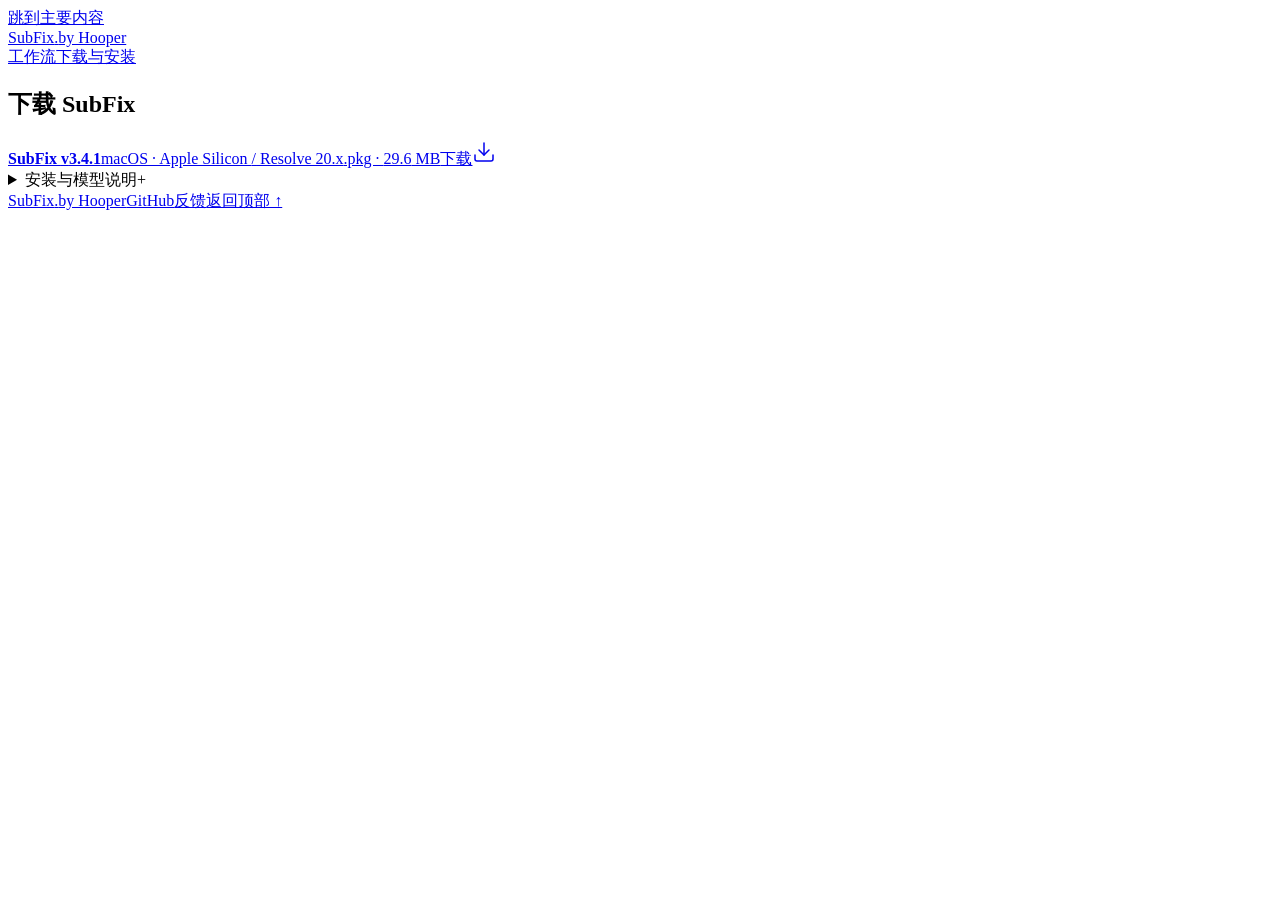
==== download/index.html @ fd6f71a0 "Serve the mainland updater manifest and v3.4.1 installer" ====
<!doctype html><html lang="zh-CN"><head><meta charset="utf-8"><title>下载与安装｜SubFix by Hooper</title><meta name="viewport" content="width=device-width, initial-scale=1"><meta name="description" content="在 DaVinci Resolve 时间线中完成语音生成、热词识别、AI 校正、翻译、规整与安全写回。"><meta property="og:type" content="website"><meta property="og:title" content="下载与安装｜SubFix by Hooper"><meta property="og:image" content="https://hooperh.github.io/SubFix/og.png"><link rel="icon" href="/SubFix/favicon.svg">  <script type="module" crossorigin src="/SubFix/assets/index-B3WnMpBX.js"></script>
  <link rel="stylesheet" crossorigin href="/SubFix/assets/index-CPbbgInf.css">
</head><body><div id="site"><div class="site cinematic-site track-site download-page" id="top"><a class="skip-link" href="#main">跳到主要内容</a><header class="header wrap"><a class="logo" href="/SubFix/#top" aria-label="SubFix 首页">SubFix<span class="logo-stop">.</span><span class="logo-credit">by Hooper</span></a><nav aria-label="主导航"><a href="/SubFix/#workflow-demo">工作流</a><a href="/SubFix/download/" aria-current="page">下载与安装</a></nav></header><main id="main"><div class="entry-ambient download-ambient" aria-hidden="true"><i class="entry-ambient-track"><span></span></i><i class="entry-ambient-track"><span></span></i></div><section class="release-track wrap" id="download" aria-labelledby="download-title"><h1 id="download-title"><span class="entry-piece"><span class="entry-face">下载</span></span> <span class="entry-piece" lang="en"><span class="entry-face">SubFix</span></span></h1><div class="release-bed"><a class="release-file" href="/SubFix/downloads/SubFix-v3.4.1-macOS-CN.pkg" download="SubFix-v3.4.1-macOS-CN.pkg" aria-label="下载 SubFix v3.4.1 安装包" aria-describedby="release-platform release-format"><span class="release-splices" aria-hidden="true"><i style="--seam-position:0.08168028004667445;left:calc(var(--seam-position) * 100%)"></i><i style="--seam-position:0.28004667444574094;left:calc(var(--seam-position) * 100%)"></i><i style="--seam-position:0.4200700116686114;left:calc(var(--seam-position) * 100%)"></i><i style="--seam-position:0.5834305717619603;left:calc(var(--seam-position) * 100%)"></i><i style="--seam-position:0.7561260210035006;left:calc(var(--seam-position) * 100%)"></i><i style="--seam-position:0.8961493582263711;left:calc(var(--seam-position) * 100%)"></i></span><strong class="release-name">SubFix <span>v<!-- -->3.4.1</span></strong><span class="release-platform" id="release-platform">macOS · Apple Silicon <span>/</span> Resolve 20.x</span><span class="release-format" id="release-format">.pkg · <!-- -->29.6<!-- --> MB</span><span class="release-action" aria-hidden="true"><span>下载</span><svg xmlns="http://www.w3.org/2000/svg" width="24" height="24" viewBox="0 0 24 24" fill="none" stroke="currentColor" stroke-width="1.5" stroke-linecap="round" stroke-linejoin="round" class="lucide lucide-download" aria-hidden="true"><path d="M12 15V3"></path><path d="M21 15v4a2 2 0 0 1-2 2H5a2 2 0 0 1-2-2v-4"></path><path d="m7 10 5 5 5-5"></path></svg></span></a></div><div class="install-guide"><details><summary>安装与模型说明<span aria-hidden="true">+</span></summary><ol><li><div><strong>安装插件</strong><p>打开 .pkg，按提示安装。3.3.9 及更早版本请下载完整安装包覆盖升级，无需卸载。</p><p>安装包未签名。如无法打开，请确认文件来自本官网，在 Finder 中右键打开，按 macOS 提示处理。</p></div></li><li><div><strong>在 Resolve 中打开</strong><p>重启 DaVinci Resolve，从脚本菜单打开 SubFix。</p></div></li><li><div><strong>选择识别方式</strong><p>使用豆包云端识别时，填入豆包 API Key。本地 Qwen 需要配套的对齐模型和运行环境，首次准备需联网，也可以离线导入。</p><p><a href="https://github.com/HooperH/SubFix/releases/tag/models-v1" target="_blank" rel="noopener noreferrer">下载共享对齐模型（1.84 GB）↗</a></p></div></li></ol></details></div></section></main><footer class="footer wrap"><a class="logo" href="/SubFix/#top" aria-label="SubFix 首页">SubFix<span class="logo-stop">.</span><span class="logo-credit">by Hooper</span></a><a class="repository-link" href="https://github.com/HooperH/SubFix" target="_blank" rel="noopener noreferrer">GitHub</a><a href="https://my.feishu.cn/share/base/form/shrcnBd7R5s4ZUaC5O9h2N98sDb" target="_blank" rel="noopener noreferrer" title="通过飞书表单反馈问题或建议（无需登录）">反馈</a><a href="#top">返回顶部 ↑</a></footer></div></div></body></html>
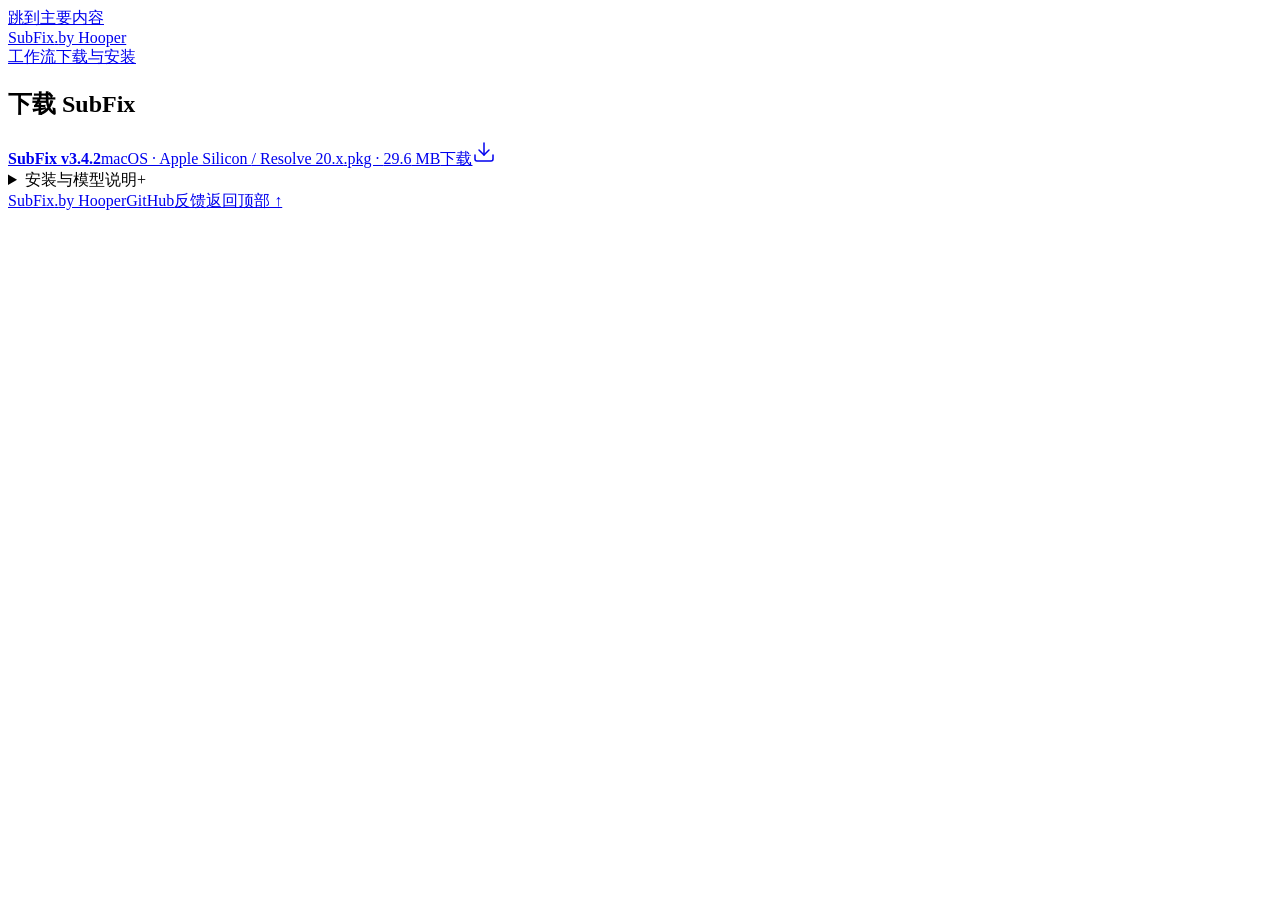
==== commit dc42e5fc: "Publish the SubFix 3.4.2 stable update feed and macOS download" ====
--- a/download/index.html
+++ b/download/index.html
@@ -1,3 +1,3 @@
-<!doctype html><html lang="zh-CN"><head><meta charset="utf-8"><title>下载与安装｜SubFix by Hooper</title><meta name="viewport" content="width=device-width, initial-scale=1"><meta name="description" content="在 DaVinci Resolve 时间线中完成语音生成、热词识别、AI 校正、翻译、规整与安全写回。"><meta property="og:type" content="website"><meta property="og:title" content="下载与安装｜SubFix by Hooper"><meta property="og:image" content="https://hooperh.github.io/SubFix/og.png"><link rel="icon" href="/SubFix/favicon.svg">  <script type="module" crossorigin src="/SubFix/assets/index-B3WnMpBX.js"></script>
+<!doctype html><html lang="zh-CN"><head><meta charset="utf-8"><title>下载与安装｜SubFix by Hooper</title><meta name="viewport" content="width=device-width, initial-scale=1"><meta name="description" content="在 DaVinci Resolve 时间线中完成语音生成、热词识别、AI 校正、翻译、规整与安全写回。"><meta property="og:type" content="website"><meta property="og:title" content="下载与安装｜SubFix by Hooper"><meta property="og:image" content="https://hooperh.github.io/SubFix/og.png"><link rel="icon" href="/SubFix/favicon.svg">  <script type="module" crossorigin src="/SubFix/assets/index-b08343ff631c.js"></script>
   <link rel="stylesheet" crossorigin href="/SubFix/assets/index-CPbbgInf.css">
-</head><body><div id="site"><div class="site cinematic-site track-site download-page" id="top"><a class="skip-link" href="#main">跳到主要内容</a><header class="header wrap"><a class="logo" href="/SubFix/#top" aria-label="SubFix 首页">SubFix<span class="logo-stop">.</span><span class="logo-credit">by Hooper</span></a><nav aria-label="主导航"><a href="/SubFix/#workflow-demo">工作流</a><a href="/SubFix/download/" aria-current="page">下载与安装</a></nav></header><main id="main"><div class="entry-ambient download-ambient" aria-hidden="true"><i class="entry-ambient-track"><span></span></i><i class="entry-ambient-track"><span></span></i></div><section class="release-track wrap" id="download" aria-labelledby="download-title"><h1 id="download-title"><span class="entry-piece"><span class="entry-face">下载</span></span> <span class="entry-piece" lang="en"><span class="entry-face">SubFix</span></span></h1><div class="release-bed"><a class="release-file" href="/SubFix/downloads/SubFix-v3.4.1-macOS-CN.pkg" download="SubFix-v3.4.1-macOS-CN.pkg" aria-label="下载 SubFix v3.4.1 安装包" aria-describedby="release-platform release-format"><span class="release-splices" aria-hidden="true"><i style="--seam-position:0.08168028004667445;left:calc(var(--seam-position) * 100%)"></i><i style="--seam-position:0.28004667444574094;left:calc(var(--seam-position) * 100%)"></i><i style="--seam-position:0.4200700116686114;left:calc(var(--seam-position) * 100%)"></i><i style="--seam-position:0.5834305717619603;left:calc(var(--seam-position) * 100%)"></i><i style="--seam-position:0.7561260210035006;left:calc(var(--seam-position) * 100%)"></i><i style="--seam-position:0.8961493582263711;left:calc(var(--seam-position) * 100%)"></i></span><strong class="release-name">SubFix <span>v<!-- -->3.4.1</span></strong><span class="release-platform" id="release-platform">macOS · Apple Silicon <span>/</span> Resolve 20.x</span><span class="release-format" id="release-format">.pkg · <!-- -->29.6<!-- --> MB</span><span class="release-action" aria-hidden="true"><span>下载</span><svg xmlns="http://www.w3.org/2000/svg" width="24" height="24" viewBox="0 0 24 24" fill="none" stroke="currentColor" stroke-width="1.5" stroke-linecap="round" stroke-linejoin="round" class="lucide lucide-download" aria-hidden="true"><path d="M12 15V3"></path><path d="M21 15v4a2 2 0 0 1-2 2H5a2 2 0 0 1-2-2v-4"></path><path d="m7 10 5 5 5-5"></path></svg></span></a></div><div class="install-guide"><details><summary>安装与模型说明<span aria-hidden="true">+</span></summary><ol><li><div><strong>安装插件</strong><p>打开 .pkg，按提示安装。3.3.9 及更早版本请下载完整安装包覆盖升级，无需卸载。</p><p>安装包未签名。如无法打开，请确认文件来自本官网，在 Finder 中右键打开，按 macOS 提示处理。</p></div></li><li><div><strong>在 Resolve 中打开</strong><p>重启 DaVinci Resolve，从脚本菜单打开 SubFix。</p></div></li><li><div><strong>选择识别方式</strong><p>使用豆包云端识别时，填入豆包 API Key。本地 Qwen 需要配套的对齐模型和运行环境，首次准备需联网，也可以离线导入。</p><p><a href="https://github.com/HooperH/SubFix/releases/tag/models-v1" target="_blank" rel="noopener noreferrer">下载共享对齐模型（1.84 GB）↗</a></p></div></li></ol></details></div></section></main><footer class="footer wrap"><a class="logo" href="/SubFix/#top" aria-label="SubFix 首页">SubFix<span class="logo-stop">.</span><span class="logo-credit">by Hooper</span></a><a class="repository-link" href="https://github.com/HooperH/SubFix" target="_blank" rel="noopener noreferrer">GitHub</a><a href="https://my.feishu.cn/share/base/form/shrcnBd7R5s4ZUaC5O9h2N98sDb" target="_blank" rel="noopener noreferrer" title="通过飞书表单反馈问题或建议（无需登录）">反馈</a><a href="#top">返回顶部 ↑</a></footer></div></div></body></html>
+</head><body><div id="site"><div class="site cinematic-site track-site download-page" id="top"><a class="skip-link" href="#main">跳到主要内容</a><header class="header wrap"><a class="logo" href="/SubFix/#top" aria-label="SubFix 首页">SubFix<span class="logo-stop">.</span><span class="logo-credit">by Hooper</span></a><nav aria-label="主导航"><a href="/SubFix/#workflow-demo">工作流</a><a href="/SubFix/download/" aria-current="page">下载与安装</a></nav></header><main id="main"><div class="entry-ambient download-ambient" aria-hidden="true"><i class="entry-ambient-track"><span></span></i><i class="entry-ambient-track"><span></span></i></div><section class="release-track wrap" id="download" aria-labelledby="download-title"><h1 id="download-title"><span class="entry-piece"><span class="entry-face">下载</span></span> <span class="entry-piece" lang="en"><span class="entry-face">SubFix</span></span></h1><div class="release-bed"><a class="release-file" href="/SubFix/downloads/SubFix-v3.4.2-macOS.pkg" download="SubFix-v3.4.2-macOS.pkg" aria-label="下载 SubFix v3.4.2 安装包" aria-describedby="release-platform release-format"><span class="release-splices" aria-hidden="true"><i style="--seam-position:0.08168028004667445;left:calc(var(--seam-position) * 100%)"></i><i style="--seam-position:0.28004667444574094;left:calc(var(--seam-position) * 100%)"></i><i style="--seam-position:0.4200700116686114;left:calc(var(--seam-position) * 100%)"></i><i style="--seam-position:0.5834305717619603;left:calc(var(--seam-position) * 100%)"></i><i style="--seam-position:0.7561260210035006;left:calc(var(--seam-position) * 100%)"></i><i style="--seam-position:0.8961493582263711;left:calc(var(--seam-position) * 100%)"></i></span><strong class="release-name">SubFix <span>v<!-- -->3.4.2</span></strong><span class="release-platform" id="release-platform">macOS · Apple Silicon <span>/</span> Resolve 20.x</span><span class="release-format" id="release-format">.pkg · <!-- -->29.6<!-- --> MB</span><span class="release-action" aria-hidden="true"><span>下载</span><svg xmlns="http://www.w3.org/2000/svg" width="24" height="24" viewBox="0 0 24 24" fill="none" stroke="currentColor" stroke-width="1.5" stroke-linecap="round" stroke-linejoin="round" class="lucide lucide-download" aria-hidden="true"><path d="M12 15V3"></path><path d="M21 15v4a2 2 0 0 1-2 2H5a2 2 0 0 1-2-2v-4"></path><path d="m7 10 5 5 5-5"></path></svg></span></a></div><div class="install-guide"><details><summary>安装与模型说明<span aria-hidden="true">+</span></summary><ol><li><div><strong>安装插件</strong><p>打开 .pkg，按提示安装。3.3.9 及更早版本请下载完整安装包覆盖升级，无需卸载。</p><p>安装包未签名。如无法打开，请确认文件来自本官网，在 Finder 中右键打开，按 macOS 提示处理。</p></div></li><li><div><strong>在 Resolve 中打开</strong><p>重启 DaVinci Resolve，从脚本菜单打开 SubFix。</p></div></li><li><div><strong>选择识别方式</strong><p>使用豆包云端识别时，填入豆包 API Key。本地 Qwen 需要配套的对齐模型和运行环境，首次准备需联网，也可以离线导入。</p><p><a href="https://github.com/HooperH/SubFix/releases/tag/models-v1" target="_blank" rel="noopener noreferrer">下载共享对齐模型（1.84 GB）↗</a></p></div></li></ol></details></div></section></main><footer class="footer wrap"><a class="logo" href="/SubFix/#top" aria-label="SubFix 首页">SubFix<span class="logo-stop">.</span><span class="logo-credit">by Hooper</span></a><a class="repository-link" href="https://github.com/HooperH/SubFix" target="_blank" rel="noopener noreferrer">GitHub</a><a href="https://my.feishu.cn/share/base/form/shrcnBd7R5s4ZUaC5O9h2N98sDb" target="_blank" rel="noopener noreferrer" title="通过飞书表单反馈问题或建议（无需登录）">反馈</a><a href="#top">返回顶部 ↑</a></footer></div></div></body></html>
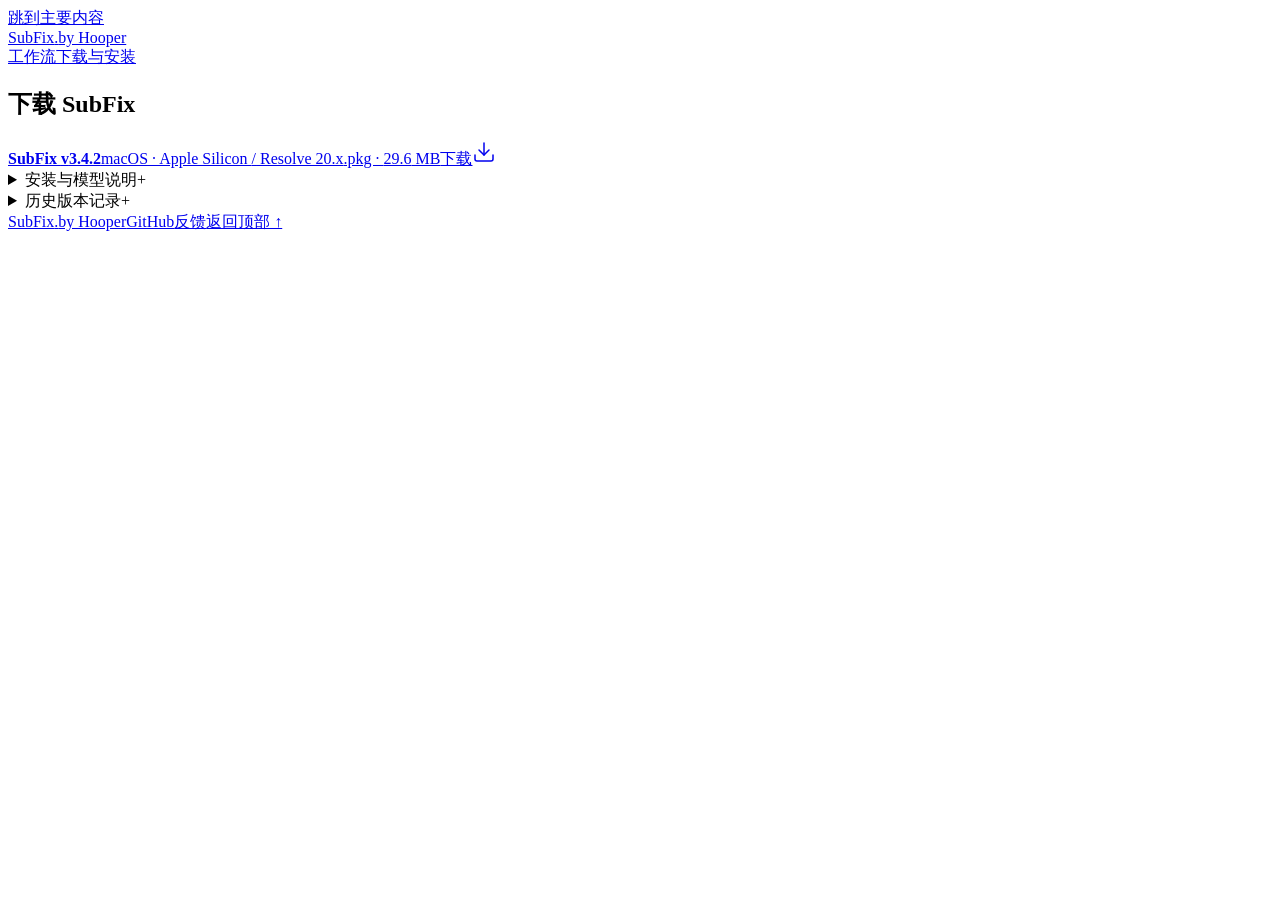
==== commit 48a6c28d: "Add release history to the SubFix download page" ====
--- a/download/index.html
+++ b/download/index.html
@@ -1,3 +1,3 @@
-<!doctype html><html lang="zh-CN"><head><meta charset="utf-8"><title>下载与安装｜SubFix by Hooper</title><meta name="viewport" content="width=device-width, initial-scale=1"><meta name="description" content="在 DaVinci Resolve 时间线中完成语音生成、热词识别、AI 校正、翻译、规整与安全写回。"><meta property="og:type" content="website"><meta property="og:title" content="下载与安装｜SubFix by Hooper"><meta property="og:image" content="https://hooperh.github.io/SubFix/og.png"><link rel="icon" href="/SubFix/favicon.svg">  <script type="module" crossorigin src="/SubFix/assets/index-b08343ff631c.js"></script>
+<!doctype html><html lang="zh-CN"><head><meta charset="utf-8"><title>下载与安装｜SubFix by Hooper</title><meta name="viewport" content="width=device-width, initial-scale=1"><meta name="description" content="在 DaVinci Resolve 时间线中完成语音生成、热词识别、AI 校正、翻译、规整与安全写回。"><meta property="og:type" content="website"><meta property="og:title" content="下载与安装｜SubFix by Hooper"><meta property="og:image" content="https://hooperh.github.io/SubFix/og.png"><link rel="icon" href="/SubFix/favicon.svg">  <script type="module" crossorigin src="/SubFix/assets/index-CwKtFLH5.js"></script>
   <link rel="stylesheet" crossorigin href="/SubFix/assets/index-CPbbgInf.css">
-</head><body><div id="site"><div class="site cinematic-site track-site download-page" id="top"><a class="skip-link" href="#main">跳到主要内容</a><header class="header wrap"><a class="logo" href="/SubFix/#top" aria-label="SubFix 首页">SubFix<span class="logo-stop">.</span><span class="logo-credit">by Hooper</span></a><nav aria-label="主导航"><a href="/SubFix/#workflow-demo">工作流</a><a href="/SubFix/download/" aria-current="page">下载与安装</a></nav></header><main id="main"><div class="entry-ambient download-ambient" aria-hidden="true"><i class="entry-ambient-track"><span></span></i><i class="entry-ambient-track"><span></span></i></div><section class="release-track wrap" id="download" aria-labelledby="download-title"><h1 id="download-title"><span class="entry-piece"><span class="entry-face">下载</span></span> <span class="entry-piece" lang="en"><span class="entry-face">SubFix</span></span></h1><div class="release-bed"><a class="release-file" href="/SubFix/downloads/SubFix-v3.4.2-macOS.pkg" download="SubFix-v3.4.2-macOS.pkg" aria-label="下载 SubFix v3.4.2 安装包" aria-describedby="release-platform release-format"><span class="release-splices" aria-hidden="true"><i style="--seam-position:0.08168028004667445;left:calc(var(--seam-position) * 100%)"></i><i style="--seam-position:0.28004667444574094;left:calc(var(--seam-position) * 100%)"></i><i style="--seam-position:0.4200700116686114;left:calc(var(--seam-position) * 100%)"></i><i style="--seam-position:0.5834305717619603;left:calc(var(--seam-position) * 100%)"></i><i style="--seam-position:0.7561260210035006;left:calc(var(--seam-position) * 100%)"></i><i style="--seam-position:0.8961493582263711;left:calc(var(--seam-position) * 100%)"></i></span><strong class="release-name">SubFix <span>v<!-- -->3.4.2</span></strong><span class="release-platform" id="release-platform">macOS · Apple Silicon <span>/</span> Resolve 20.x</span><span class="release-format" id="release-format">.pkg · <!-- -->29.6<!-- --> MB</span><span class="release-action" aria-hidden="true"><span>下载</span><svg xmlns="http://www.w3.org/2000/svg" width="24" height="24" viewBox="0 0 24 24" fill="none" stroke="currentColor" stroke-width="1.5" stroke-linecap="round" stroke-linejoin="round" class="lucide lucide-download" aria-hidden="true"><path d="M12 15V3"></path><path d="M21 15v4a2 2 0 0 1-2 2H5a2 2 0 0 1-2-2v-4"></path><path d="m7 10 5 5 5-5"></path></svg></span></a></div><div class="install-guide"><details><summary>安装与模型说明<span aria-hidden="true">+</span></summary><ol><li><div><strong>安装插件</strong><p>打开 .pkg，按提示安装。3.3.9 及更早版本请下载完整安装包覆盖升级，无需卸载。</p><p>安装包未签名。如无法打开，请确认文件来自本官网，在 Finder 中右键打开，按 macOS 提示处理。</p></div></li><li><div><strong>在 Resolve 中打开</strong><p>重启 DaVinci Resolve，从脚本菜单打开 SubFix。</p></div></li><li><div><strong>选择识别方式</strong><p>使用豆包云端识别时，填入豆包 API Key。本地 Qwen 需要配套的对齐模型和运行环境，首次准备需联网，也可以离线导入。</p><p><a href="https://github.com/HooperH/SubFix/releases/tag/models-v1" target="_blank" rel="noopener noreferrer">下载共享对齐模型（1.84 GB）↗</a></p></div></li></ol></details></div></section></main><footer class="footer wrap"><a class="logo" href="/SubFix/#top" aria-label="SubFix 首页">SubFix<span class="logo-stop">.</span><span class="logo-credit">by Hooper</span></a><a class="repository-link" href="https://github.com/HooperH/SubFix" target="_blank" rel="noopener noreferrer">GitHub</a><a href="https://my.feishu.cn/share/base/form/shrcnBd7R5s4ZUaC5O9h2N98sDb" target="_blank" rel="noopener noreferrer" title="通过飞书表单反馈问题或建议（无需登录）">反馈</a><a href="#top">返回顶部 ↑</a></footer></div></div></body></html>
+</head><body><div id="site"><div class="site cinematic-site track-site download-page" id="top"><a class="skip-link" href="#main">跳到主要内容</a><header class="header wrap"><a class="logo" href="/SubFix/#top" aria-label="SubFix 首页">SubFix<span class="logo-stop">.</span><span class="logo-credit">by Hooper</span></a><nav aria-label="主导航"><a href="/SubFix/#workflow-demo">工作流</a><a href="/SubFix/download/" aria-current="page">下载与安装</a></nav></header><main id="main"><div class="entry-ambient download-ambient" aria-hidden="true"><i class="entry-ambient-track"><span></span></i><i class="entry-ambient-track"><span></span></i></div><section class="release-track wrap" id="download" aria-labelledby="download-title"><h1 id="download-title"><span class="entry-piece"><span class="entry-face">下载</span></span> <span class="entry-piece" lang="en"><span class="entry-face">SubFix</span></span></h1><div class="release-bed"><a class="release-file" href="/SubFix/downloads/SubFix-v3.4.2-macOS.pkg" download="SubFix-v3.4.2-macOS.pkg" aria-label="下载 SubFix v3.4.2 安装包" aria-describedby="release-platform release-format"><span class="release-splices" aria-hidden="true"><i style="--seam-position:0.08168028004667445;left:calc(var(--seam-position) * 100%)"></i><i style="--seam-position:0.28004667444574094;left:calc(var(--seam-position) * 100%)"></i><i style="--seam-position:0.4200700116686114;left:calc(var(--seam-position) * 100%)"></i><i style="--seam-position:0.5834305717619603;left:calc(var(--seam-position) * 100%)"></i><i style="--seam-position:0.7561260210035006;left:calc(var(--seam-position) * 100%)"></i><i style="--seam-position:0.8961493582263711;left:calc(var(--seam-position) * 100%)"></i></span><strong class="release-name">SubFix <span>v<!-- -->3.4.2</span></strong><span class="release-platform" id="release-platform">macOS · Apple Silicon <span>/</span> Resolve 20.x</span><span class="release-format" id="release-format">.pkg · <!-- -->29.6<!-- --> MB</span><span class="release-action" aria-hidden="true"><span>下载</span><svg xmlns="http://www.w3.org/2000/svg" width="24" height="24" viewBox="0 0 24 24" fill="none" stroke="currentColor" stroke-width="1.5" stroke-linecap="round" stroke-linejoin="round" class="lucide lucide-download" aria-hidden="true"><path d="M12 15V3"></path><path d="M21 15v4a2 2 0 0 1-2 2H5a2 2 0 0 1-2-2v-4"></path><path d="m7 10 5 5 5-5"></path></svg></span></a></div><div class="install-guide"><details><summary>安装与模型说明<span aria-hidden="true">+</span></summary><ol><li><div><strong>安装插件</strong><p>打开 .pkg，按提示安装。3.3.9 及更早版本请下载完整安装包覆盖升级，无需卸载。</p><p>安装包未签名。如无法打开，请确认文件来自本官网，在 Finder 中右键打开，按 macOS 提示处理。</p></div></li><li><div><strong>在 Resolve 中打开</strong><p>重启 DaVinci Resolve，从脚本菜单打开 SubFix。</p></div></li><li><div><strong>选择识别方式</strong><p>使用豆包云端识别时，填入豆包 API Key。本地 Qwen 需要配套的对齐模型和运行环境，首次准备需联网，也可以离线导入。</p><p><a href="https://github.com/HooperH/SubFix/releases/tag/models-v1" target="_blank" rel="noopener noreferrer">下载共享对齐模型（1.84 GB）↗</a></p></div></li></ol></details><details id="release-history"><summary>历史版本记录<span aria-hidden="true">+</span></summary><ol aria-label="最近发布的版本"><li><div><strong><a href="https://github.com/HooperH/SubFix/releases/tag/v3.4.2">v<!-- -->3.4.2</a></strong><p><time dateTime="2026-11-26">2026-11-26</time></p><p>支持导入参考文稿，改善了不连续音频片段的字幕对齐。</p></div></li><li><div><strong><a href="https://github.com/HooperH/SubFix/releases/tag/v3.4.1">v<!-- -->3.4.1</a></strong><p><time dateTime="2026-11-16">2026-11-16</time></p><p>修复豆包识别时误提示下载 Qwen 对齐模型的问题。</p></div></li><li><div><strong><a href="https://github.com/HooperH/SubFix/releases/tag/v3.4.0">v<!-- -->3.4.0</a></strong><p><time dateTime="2026-11-10">2026-11-10</time></p><p>新增模型中心，模型可按需下载或离线导入。插件更新支持断点续传。</p></div></li></ol><p><a href="https://github.com/HooperH/SubFix/releases">查看全部版本与发布说明 ↗</a></p></details></div></section></main><footer class="footer wrap"><a class="logo" href="/SubFix/#top" aria-label="SubFix 首页">SubFix<span class="logo-stop">.</span><span class="logo-credit">by Hooper</span></a><a class="repository-link" href="https://github.com/HooperH/SubFix" target="_blank" rel="noopener noreferrer">GitHub</a><a href="https://my.feishu.cn/share/base/form/shrcnBd7R5s4ZUaC5O9h2N98sDb" target="_blank" rel="noopener noreferrer" title="通过飞书表单反馈问题或建议（无需登录）">反馈</a><a href="#top">返回顶部 ↑</a></footer></div></div></body></html>
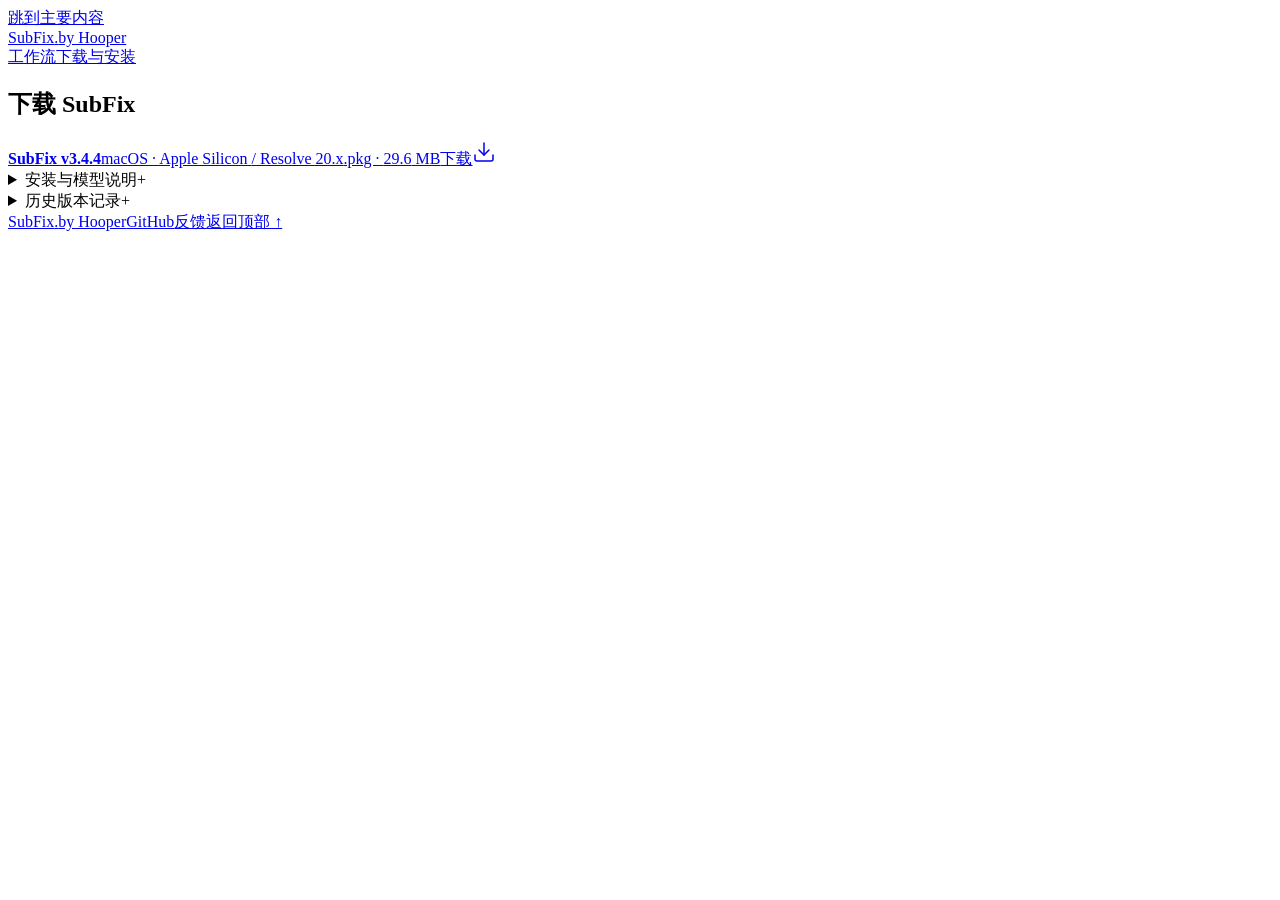
==== commit c3c7e7e2: "Publish SubFix 3.4.4 download and stable update feed" ====
--- a/download/index.html
+++ b/download/index.html
@@ -1,3 +1,3 @@
-<!doctype html><html lang="zh-CN"><head><meta charset="utf-8"><title>下载与安装｜SubFix by Hooper</title><meta name="viewport" content="width=device-width, initial-scale=1"><meta name="description" content="在 DaVinci Resolve 时间线中完成语音生成、热词识别、AI 校正、翻译、规整与安全写回。"><meta property="og:type" content="website"><meta property="og:title" content="下载与安装｜SubFix by Hooper"><meta property="og:image" content="https://hooperh.github.io/SubFix/og.png"><link rel="icon" href="/SubFix/favicon.svg">  <script type="module" crossorigin src="/SubFix/assets/index-CwKtFLH5.js"></script>
-  <link rel="stylesheet" crossorigin href="/SubFix/assets/index-CPbbgInf.css">
-</head><body><div id="site"><div class="site cinematic-site track-site download-page" id="top"><a class="skip-link" href="#main">跳到主要内容</a><header class="header wrap"><a class="logo" href="/SubFix/#top" aria-label="SubFix 首页">SubFix<span class="logo-stop">.</span><span class="logo-credit">by Hooper</span></a><nav aria-label="主导航"><a href="/SubFix/#workflow-demo">工作流</a><a href="/SubFix/download/" aria-current="page">下载与安装</a></nav></header><main id="main"><div class="entry-ambient download-ambient" aria-hidden="true"><i class="entry-ambient-track"><span></span></i><i class="entry-ambient-track"><span></span></i></div><section class="release-track wrap" id="download" aria-labelledby="download-title"><h1 id="download-title"><span class="entry-piece"><span class="entry-face">下载</span></span> <span class="entry-piece" lang="en"><span class="entry-face">SubFix</span></span></h1><div class="release-bed"><a class="release-file" href="/SubFix/downloads/SubFix-v3.4.2-macOS.pkg" download="SubFix-v3.4.2-macOS.pkg" aria-label="下载 SubFix v3.4.2 安装包" aria-describedby="release-platform release-format"><span class="release-splices" aria-hidden="true"><i style="--seam-position:0.08168028004667445;left:calc(var(--seam-position) * 100%)"></i><i style="--seam-position:0.28004667444574094;left:calc(var(--seam-position) * 100%)"></i><i style="--seam-position:0.4200700116686114;left:calc(var(--seam-position) * 100%)"></i><i style="--seam-position:0.5834305717619603;left:calc(var(--seam-position) * 100%)"></i><i style="--seam-position:0.7561260210035006;left:calc(var(--seam-position) * 100%)"></i><i style="--seam-position:0.8961493582263711;left:calc(var(--seam-position) * 100%)"></i></span><strong class="release-name">SubFix <span>v<!-- -->3.4.2</span></strong><span class="release-platform" id="release-platform">macOS · Apple Silicon <span>/</span> Resolve 20.x</span><span class="release-format" id="release-format">.pkg · <!-- -->29.6<!-- --> MB</span><span class="release-action" aria-hidden="true"><span>下载</span><svg xmlns="http://www.w3.org/2000/svg" width="24" height="24" viewBox="0 0 24 24" fill="none" stroke="currentColor" stroke-width="1.5" stroke-linecap="round" stroke-linejoin="round" class="lucide lucide-download" aria-hidden="true"><path d="M12 15V3"></path><path d="M21 15v4a2 2 0 0 1-2 2H5a2 2 0 0 1-2-2v-4"></path><path d="m7 10 5 5 5-5"></path></svg></span></a></div><div class="install-guide"><details><summary>安装与模型说明<span aria-hidden="true">+</span></summary><ol><li><div><strong>安装插件</strong><p>打开 .pkg，按提示安装。3.3.9 及更早版本请下载完整安装包覆盖升级，无需卸载。</p><p>安装包未签名。如无法打开，请确认文件来自本官网，在 Finder 中右键打开，按 macOS 提示处理。</p></div></li><li><div><strong>在 Resolve 中打开</strong><p>重启 DaVinci Resolve，从脚本菜单打开 SubFix。</p></div></li><li><div><strong>选择识别方式</strong><p>使用豆包云端识别时，填入豆包 API Key。本地 Qwen 需要配套的对齐模型和运行环境，首次准备需联网，也可以离线导入。</p><p><a href="https://github.com/HooperH/SubFix/releases/tag/models-v1" target="_blank" rel="noopener noreferrer">下载共享对齐模型（1.84 GB）↗</a></p></div></li></ol></details><details id="release-history"><summary>历史版本记录<span aria-hidden="true">+</span></summary><ol aria-label="最近发布的版本"><li><div><strong><a href="https://github.com/HooperH/SubFix/releases/tag/v3.4.2">v<!-- -->3.4.2</a></strong><p><time dateTime="2026-11-26">2026-11-26</time></p><p>支持导入参考文稿，改善了不连续音频片段的字幕对齐。</p></div></li><li><div><strong><a href="https://github.com/HooperH/SubFix/releases/tag/v3.4.1">v<!-- -->3.4.1</a></strong><p><time dateTime="2026-11-16">2026-11-16</time></p><p>修复豆包识别时误提示下载 Qwen 对齐模型的问题。</p></div></li><li><div><strong><a href="https://github.com/HooperH/SubFix/releases/tag/v3.4.0">v<!-- -->3.4.0</a></strong><p><time dateTime="2026-11-10">2026-11-10</time></p><p>新增模型中心，模型可按需下载或离线导入。插件更新支持断点续传。</p></div></li></ol><p><a href="https://github.com/HooperH/SubFix/releases">查看全部版本与发布说明 ↗</a></p></details></div></section></main><footer class="footer wrap"><a class="logo" href="/SubFix/#top" aria-label="SubFix 首页">SubFix<span class="logo-stop">.</span><span class="logo-credit">by Hooper</span></a><a class="repository-link" href="https://github.com/HooperH/SubFix" target="_blank" rel="noopener noreferrer">GitHub</a><a href="https://my.feishu.cn/share/base/form/shrcnBd7R5s4ZUaC5O9h2N98sDb" target="_blank" rel="noopener noreferrer" title="通过飞书表单反馈问题或建议（无需登录）">反馈</a><a href="#top">返回顶部 ↑</a></footer></div></div></body></html>
+<!doctype html><html lang="zh-CN"><head><meta charset="utf-8"><title>下载与安装｜SubFix by Hooper</title><meta name="viewport" content="width=device-width, initial-scale=1"><meta name="description" content="在 DaVinci Resolve 时间线中完成语音生成、热词识别、AI 校正、翻译、规整与安全写回。"><meta property="og:type" content="website"><meta property="og:title" content="下载与安装｜SubFix by Hooper"><meta property="og:image" content="https://hooperh.github.io/SubFix/og.png"><link rel="icon" href="/SubFix/favicon.svg">  <script type="module" crossorigin src="/SubFix/assets/index-8f4b49d0943f.js"></script>
+  <link rel="stylesheet" crossorigin href="/SubFix/assets/index-Bs7dnkmu.css">
+</head><body><div id="site"><div class="site cinematic-site track-site download-page" id="top"><a class="skip-link" href="#main">跳到主要内容</a><header class="header wrap"><a class="logo" href="/SubFix/#top" aria-label="SubFix 首页">SubFix<span class="logo-stop">.</span><span class="logo-credit">by Hooper</span></a><nav aria-label="主导航"><a href="/SubFix/#workflow-demo">工作流</a><a href="/SubFix/download/" aria-current="page">下载与安装</a></nav></header><main id="main"><div class="entry-ambient download-ambient" aria-hidden="true"><i class="entry-ambient-track"><span></span></i><i class="entry-ambient-track"><span></span></i></div><section class="release-track wrap" id="download" aria-labelledby="download-title"><h1 id="download-title"><span class="entry-piece"><span class="entry-face">下载</span></span> <span class="entry-piece" lang="en"><span class="entry-face">SubFix</span></span></h1><div class="release-bed"><a class="release-file" href="/SubFix/downloads/SubFix-v3.4.4-macOS.pkg" download="SubFix-v3.4.4-macOS.pkg" aria-label="下载 SubFix v3.4.4 安装包" aria-describedby="release-platform release-format"><span class="release-splices" aria-hidden="true"><i style="--seam-position:0.08168028004667445;left:calc(var(--seam-position) * 100%)"></i><i style="--seam-position:0.28004667444574094;left:calc(var(--seam-position) * 100%)"></i><i style="--seam-position:0.4200700116686114;left:calc(var(--seam-position) * 100%)"></i><i style="--seam-position:0.5834305717619603;left:calc(var(--seam-position) * 100%)"></i><i style="--seam-position:0.7561260210035006;left:calc(var(--seam-position) * 100%)"></i><i style="--seam-position:0.8961493582263711;left:calc(var(--seam-position) * 100%)"></i></span><strong class="release-name">SubFix <span>v<!-- -->3.4.4</span></strong><span class="release-platform" id="release-platform">macOS · Apple Silicon <span>/</span> Resolve 20.x</span><span class="release-format" id="release-format">.pkg · <!-- -->29.6<!-- --> MB</span><span class="release-action" aria-hidden="true"><span>下载</span><svg xmlns="http://www.w3.org/2000/svg" width="24" height="24" viewBox="0 0 24 24" fill="none" stroke="currentColor" stroke-width="1.5" stroke-linecap="round" stroke-linejoin="round" class="lucide lucide-download" aria-hidden="true"><path d="M12 15V3"></path><path d="M21 15v4a2 2 0 0 1-2 2H5a2 2 0 0 1-2-2v-4"></path><path d="m7 10 5 5 5-5"></path></svg></span></a></div><div class="install-guide"><details><summary>安装与模型说明<span aria-hidden="true">+</span></summary><ol><li><div><strong>安装插件</strong><p>打开 .pkg，按提示安装。3.3.9 及更早版本请下载完整安装包覆盖升级，无需卸载。</p><p>安装包未签名。如无法打开，请确认文件来自本官网，在 Finder 中右键打开，按 macOS 提示处理。</p></div></li><li><div><strong>在 Resolve 中打开</strong><p>重启 DaVinci Resolve，从脚本菜单打开 SubFix。</p></div></li><li><div><strong>选择识别方式</strong><p>使用豆包云端识别时，填入豆包 API Key。本地 Qwen 需要配套的对齐模型和运行环境，首次准备需联网，也可以离线导入。</p><p><a href="https://github.com/HooperH/SubFix/releases/tag/models-v1" target="_blank" rel="noopener noreferrer">下载共享对齐模型（1.84 GB）↗</a></p></div></li></ol></details><details id="release-history"><summary>历史版本记录<span aria-hidden="true">+</span></summary><details class="release-entry" open=""><summary><strong>v3.4.4</strong><time dateTime="2026-11-28">2026-11-28</time><span aria-hidden="true">+</span></summary><div class="release-notes-clip"><div class="release-notes"><p>• 极简版打开时更快显示窗口，缩短字幕较多时首次加载和刷新列表的等待时间。</p></div></div></details><details class="release-entry"><summary><strong>v3.4.2</strong><time dateTime="2026-11-26">2026-11-26</time><span aria-hidden="true">+</span></summary><div class="release-notes-clip"><div class="release-notes"><p>• 生成字幕时可以粘贴参考文稿，或导入 TXT、Markdown、Word（.docx）文件。SubFix 会按 Resolve 项目保存文稿和勾选状态。</p><p>• 设置入点和出点可生成选区字幕。未设置时默认读取整条时间线的音频。改善了不连续音频片段的字幕对齐，避免字幕跨过片段之间的长空白。</p><p>• 改进热词中英文大小写、数字和型号的显示，并在主窗口增加「前往官网」按钮。</p><p>使用 v3.4.0 或 v3.4.1 可在插件内点击「检查更新」并选择「下载并安装」。更新完成后重新打开插件。v3.3.9 及更早版本请从官网下载完整安装包。</p></div></div></details><details class="release-entry"><summary><strong>v3.4.1</strong><time dateTime="2026-11-16">2026-11-16</time><span aria-hidden="true">+</span></summary><div class="release-notes-clip"><div class="release-notes"><p>• 修复选择豆包生成字幕时，错误要求下载 Qwen 对齐模型的问题，适用于豆包极速版与标准版。</p><p>• 豆包生成字幕使用云端时间戳，无需安装本地 Qwen 识别或对齐模型。</p><p>• 修正模型准备提示；本地 Qwen 识别与独立音频对齐功能继续检查各自所需模型。</p><p>安装与升级</p><p>使用 3.4.0 时，点击「检查更新」→「下载并安装」，完成后重启 Resolve。</p><p>如果插件提示连接失败，或已装 3.4.1、希望切换到新官网，请从 官网下载页 获取完整安装包，退出 Resolve 后覆盖安装。已有配置和模型会保留。3.3.9 及更早版本也请使用完整安装包。</p><p>本次提供完整 PKG 安装包，适用于 Apple Silicon Mac；安装包未签名，不包含模型权重。</p></div></div></details><details class="release-entry"><summary><strong>v3.4.0</strong><time dateTime="2026-11-10">2026-11-10</time><span aria-hidden="true">+</span></summary><div class="release-notes-clip"><div class="release-notes"><p>• 安装包不再内置模型，首次安装更轻，已有模型可继续使用。</p><p>• 新增完整版模型中心，支持 Qwen 0.6B / 1.7B 切换、识别模型在线下载和离线导入。</p><p>• 识别与对齐模型按需准备，缺少模型时会提示前往模型中心。</p><p>• 检查更新优先连接官网，下载支持取消、断点续传与校验。</p><p>• 修复协作项目媒体夹占用时字幕导入失败的问题，失败时保留原字幕。</p><p>• 修复异常音频时间戳可能让识别范围超出选区的问题。</p><p>安装与升级</p><p>请从 SubFix 官网 下载完整安装包，退出 Resolve 后覆盖安装，再重新打开插件。</p><p>3.3.9 及更早版本升级到 3.4.0 需重新安装完整 PKG，本次不支持插件内一键升级。 无需先卸载，已有配置和模型保留。</p><p>适用于 Apple Silicon Mac。安装包未签名；基础包不含任何模型权重，模型按需准备。</p><p>共享对齐模型已独立发布，可在模型中心下载，也可从 模型下载页 下载后离线导入。模型文件约 1.84 GB，暂由 GitHub 托管，下载速度受网络环境影响；官网安装包不经过 GitHub。</p></div></div></details><details class="older-releases"><summary><span class="show-older">查看全部（<!-- -->31<!-- --> 个版本）</span><span class="hide-older">收起早期版本</span><span aria-hidden="true">+</span></summary><div class="older-release-list"><details class="release-entry"><summary><strong>v3.3.9</strong><time dateTime="2026-11-02">2026-11-02</time><span aria-hidden="true">+</span></summary><div class="release-notes-clip"><div class="release-notes"><p>修复字幕后处理在多个字符共用同一帧时，可能产生“字幕原始对齐范围重叠，无法安全修正边界”的问题。</p><p>• 分句遇到同轨道、同起始帧的字幕时合并文字，避免生成零时长字幕。</p><p>• 强制按字数拆行时，仅使用有效且递增的内部帧边界；无法安全拆分时保留完整文字，个别行可能超过设置的字数。</p><p>• 词边界调整无法留下有效时长时，合并相关字幕，避免强行补一帧制造重叠。</p><p>• 真正的原始范围冲突继续保留保护，并在报错中显示处理阶段、轨道、帧范围及重叠帧数，不包含字幕原文。</p><p>• 保留 v3.3.8 的豆包标准版识别缓存与中断恢复。</p><p>• 同步本机已验证的终检修复：短语气词按有效字数判断显示时长，减少统一 0.5 秒阈值造成的误报；仍提示零时长、闪现和阅读速度过快。</p><p>已有用户请在插件内点击“检查更新”，完成后关闭并重新打开“生成选区字幕”，再用原选区重试。已有豆包标准版缓存满足复用条件时会复用识别结果，后续对齐与分句仍重新执行。</p><p>首次安装请下载 SubFix-v3.3.9-Full-macOS.zip（Apple Silicon，未签名安装包）。同时提供兼容旧更新器的更新包及完整版更新包。</p><p>验证：626 项自动化测试通过，1 项跳过；新增 19 项回归测试，包含 120 组可重复生成的时间边界样例。未取得报错用户的完整日志和实际素材，尚未验证其现场任务；若仍失败，请反馈新版错误中的阶段、轨道、帧范围和诊断日志。</p></div></div></details><details class="release-entry"><summary><strong>v3.3.8</strong><time dateTime="2026-11-01">2026-11-01</time><span aria-hidden="true">+</span></summary><div class="release-notes-clip"><div class="release-notes"><p>修复豆包标准版在长时间生成字幕时，因后续窗口提交 HTTP 504 而丢失已完成识别进度的问题。</p><p>• 每个音频窗口成功后立即保存识别结果；再次生成相同音频时，自动复用已完成窗口。</p><p>• 提交超时或遇到临时服务错误时，先查询原任务 ID；查询连续临时失败最多尝试 5 次，避免盲目重复提交。</p><p>• 保存未完成任务 ID，重新打开生成字幕后继续查询；服务端无法确认任务时保留断点并给出错误提示。</p><p>• 简化错误提示，不再展示整段网关 HTML；缓存写入失败、权限问题或损坏时明确提示。</p><p>• 保留 v3.3.7 的迷你窗口关闭修复、本地 Qwen 内存保护及现有字幕处理逻辑。</p><p>更新后请关闭并重新打开“生成选区字幕”。旧版本崩溃前未保存的识别结果无法追溯恢复；断点保存从新版运行开始生效。续跑复用识别结果，音频准备、字幕校验、对齐与分句仍会重新执行。</p><p>已有用户可在插件中点击“检查更新”。首次安装请下载 SubFix-v3.3.8-Full-macOS.zip（Apple Silicon，未签名安装包）。提供兼容旧更新器的更新包及完整版更新包。</p><p>验证：592 项自动化测试通过，1 项跳过；包含提交超时、查询重试、进程重启、缓存复用、写盘失败和缓存损坏场景。未使用真实付费接口进行长时间识别测试。</p></div></div></details><details class="release-entry"><summary><strong>v3.3.7</strong><time dateTime="2026-10-21">2026-10-21</time><span aria-hidden="true">+</span></summary><div class="release-notes-clip"><div class="release-notes"><p>修复“找个字幕”迷你窗口左上角红色关闭按钮无响应的问题。</p><p>• 仅使用迷你版、尚未打开完整版时，也能正常关闭窗口并退出插件。</p><p>• 保留已打开完整版及复查窗口时的清理逻辑。</p><p>更新后请重新打开 SubFix。若旧窗口暂时无法关闭，可先点“打开完整版”，再关闭窗口。</p><p>提供兼容旧更新器的更新包、完整版更新包和 Apple Silicon macOS 完整安装包。本版其余功能沿用 v3.3.6。</p></div></div></details><details class="release-entry"><summary><strong>v3.3.6</strong><time dateTime="2026-10-16">2026-10-16</time><span aria-hidden="true">+</span></summary><div class="release-notes-clip"><div class="release-notes"><p>本版改进字幕断句、问题复查和生成记录，并修复字幕规整中的音频对齐及填缝规则。</p><p>• 断句优化：改进时间状语、自然停顿和判断句的通用边界，减少两句合并、短语被拆散及助词单独成条的问题。</p><p>• 可疑字幕集中复查：用紧凑的“问题 / 字幕”列表展示检查结果，默认显示全部提示，支持双击定位和清空 SubFix 检查标记。</p><p>• 生成记录可追溯：记录生成运行标识、插件与引擎版本、配置指纹，便于对比和排查；记录保存在本地。</p><p>• 音频对齐规则修复：消除默认提前量重复叠加；修复文字匹配满分导致二次复查无法采用的问题，以局部音频起音证据辅助选择候选，并保留时长、顺序及音频范围保护。</p><p>• 剪辑点辅助吸附：仅吸附附近且不裁掉首尾发音的候选剪辑点，作为音频对齐的辅助约束。</p><p>• 填补字幕间隙：显式勾选“消除字幕空隙”时，独立填补两秒以内的间隔，不再被音频对齐状态阻断。</p><p>音频对齐效果仍取决于对白音源和素材情况，本版不承诺所有字幕都能自动精确贴音。升级后重新打开 SubFix，并重新执行规整即可使用新规则；已有时间线不会因安装更新而自动改动。</p><p>继续提供兼容旧更新器的更新包及完整版更新包。</p></div></div></details><details class="release-entry"><summary><strong>v3.3.5</strong><time dateTime="2026-10-13">2026-10-13</time><span aria-hidden="true">+</span></summary><div class="release-notes-clip"><div class="release-notes"><p>• 修复素材与时间线帧率不同时识别音频截取位置错误的问题。例如 59.94 fps 素材放入 29.97 fps 时间线时，旧版可能识别到另一段话或出现字幕空缺。现在按源素材帧率换算音频起点，选区范围仍按时间线帧率计算；保留关联音频偏移及旧接口回退。</p><p>• 记住上次点击“生成”时的热词开关、字幕长度和音轨选择，重新打开或切换识别模型后恢复。仅取消或关闭设置窗口不会覆盖上次生成设置；轨道数量变化时恢复默认选择。</p><p>• 保留 v3.3.4 的 Qwen 运行库加载修复，以及已有进度、错误处理和字幕淡入淡出保护。</p><p>已有用户请在插件中点击“检查更新”，完成后关闭并重新打开插件。之前已生成的错误字幕不会自动修正，请重新识别对应选区。</p><p>首次安装请下载 SubFix-v3.3.5-Full-macOS.zip（Apple Silicon，未签名安装包）。</p><p>验证：194 项自动化测试通过，新增混合帧率、关联音频、选区裁剪、旧接口回退及生成偏好恢复测试。未对用户实际时间线重新识别或覆盖字幕。</p></div></div></details><details class="release-entry"><summary><strong>v3.3.4</strong><time dateTime="2026-10-12">2026-10-12</time><span aria-hidden="true">+</span></summary><div class="release-notes-clip"><div class="release-notes"><p>• 修复部分旧安装在本地 Qwen 字幕对齐阶段启动失败的问题：旧程序保留了构建机器的动态库路径，导致 Library not loaded: @rpath/libqwen3-asr.dylib 和 SIGABRT。现在从该程序所在目录加载随附运行库。</p><p>• 此修复可通过插件“检查更新”获取，无需重新下载模型。若运行库文件本身缺失，会明确提示安装最新版完整安装包，并保留底层日志。</p><p>• 保留 v3.3.3 的进度与错误处理、DaVinci Resolve 21 字幕淡入淡出恢复，以及 0.5 秒异常短缝检测。</p><p>已有用户请在插件中点击“检查更新”，更新后完全退出并重新启动 DaVinci Resolve，再使用原选区测试。</p><p>首次安装或修复缺失运行库，请下载 SubFix-v3.3.4-Full-macOS.zip（Apple Silicon，未签名安装包）。</p><p>已通过 161 项自动化测试，包括带错误构建路径的 macOS 可执行文件迁移测试。此次修复针对动态库加载失败，其他类型的模型或 GPU 错误仍需根据底层日志分别定位。</p></div></div></details><details class="release-entry"><summary><strong>v3.3.3</strong><time dateTime="2026-10-12">2026-10-12</time><span aria-hidden="true">+</span></summary><div class="release-notes-clip"><div class="release-notes"><p>• 改善本地 Qwen 停在 25% 时的状态反馈，区分语音模型加载、语音识别、字幕对齐模型加载和时间对齐。界面只保留总耗时。</p><p>• 修复 helper 异常退出或完成标记缺失后，进度窗口仍持续等待的问题；保留安全取消、超时和资源保护。</p><p>• 失败时保留底层日志并在控制台给出诊断文件路径。SIGABRT 不再直接归因于内存不足，便于定位不同 Apple Silicon 机器上的问题。</p><p>• 更新字幕时间线时保留 DaVinci Resolve 21 的字幕淡入淡出；匹配不明确时停止更新或提示恢复数据位置。</p><p>• 终检的异常短缝范围调整为 1 帧至 0.5 秒，超过 0.5 秒的字幕留空不再因此打点。</p><p>已有用户可在插件中点击“检查更新”。更新后请完全退出并重新启动 DaVinci Resolve。</p><p>此前遇到 25% 停滞的用户，请用同一选区重试；若仍失败，请提供控制台错误及其诊断日志。本版改善失败处理和可诊断性，不代表所有 SIGABRT 的底层原因均已消除。</p><p>首次安装请下载 SubFix-v3.3.3-Full-macOS.zip（Apple Silicon，未签名安装包）。</p></div></div></details><details class="release-entry"><summary><strong>v3.3.2</strong><time dateTime="2026-09-16">2026-09-16</time><span aria-hidden="true">+</span></summary><div class="release-notes-clip"><div class="release-notes"><p>• 完整窗口右下角显示当前版本号，状态信息不会覆盖版本标签。</p><p>• 修复旧版应用内更新时的“更新包包含未授权文件”：默认更新包兼容最早 v3.1.0 的固定文件清单，新更新器优先选择包含 FFmpeg 的完整更新包。</p><p>• 保留 v3.3.1 的本地 Qwen 内存保护、进程管理及其他现有功能。</p><p>安装更新后请完全退出并重新启动 DaVinci Resolve。</p><p>首次安装请下载 SubFix-v3.3.2-Full-macOS.zip（Apple Silicon，未签名安装包）；已有用户可点击“检查更新”。</p></div></div></details><details class="release-entry"><summary><strong>v3.3.1</strong><time dateTime="2026-09-11">2026-09-11</time><span aria-hidden="true">+</span></summary><div class="release-notes-clip"><div class="release-notes"><p>2026-09-11 本地 Qwen 内存保护</p><p>• 本地 Qwen 按单个音频窗口顺序识别，识别进程退出后再启动完整包内置的 GGUF 对齐，避免两套模型同时驻留。</p><p>• 识别与对齐前及运行中检查内存、磁盘空间和进程资源；资源不足或检查失败时停止，不再通过重试绕过保护。</p><p>• 取消或超时时回收识别、对齐及其派生进程，避免后台任务继续占用资源。</p><p>• 识别批量固定为 1，长音频可能比旧版更慢。保持现有 Qwen 识别模型及 Qwen GGUF 对齐模型，不改变字幕边界算法。</p><p>• 版本升至 3.3.1，已安装 3.3.0 的用户可通过“检查更新”获取此修复。</p><p>完整安装：下载 SubFix-v3.3.1-Full-macOS.zip，解压后打开 PKG。更新后关闭并重新打开插件，再重新生成字幕。</p><p>验证：94 项自动化测试通过；使用生产默认精度、设备和生成长度设置，旧批量环境值设为 8，完成单段及两段批量共三个 45 秒合成音频窗口的识别与 GGUF 对齐。每轮均先退出识别进程再启动对齐，主进程未加载 PyTorch。另行验证了超时、取消、派生进程回收、资源不足及错误停止路径。未操作实际达芬奇时间线，也未进行新旧模型输出的精度对比。</p><p>完整包包含 Python、FFmpeg、Qwen 强制对齐程序与对齐模型。本地 Qwen 识别依赖和识别模型在首次使用时下载，已有环境与模型继续复用。支持 Apple Silicon Mac，沿用未签名 PKG。</p><p>源码：f17f7f69。</p></div></div></details><details class="release-entry"><summary><strong>v3.3.0</strong><time dateTime="2026-09-10">2026-09-10</time><span aria-hidden="true">+</span></summary><div class="release-notes-clip"><div class="release-notes"><p>SubFix v3.3.0 — 2026-09-11 修复重发</p><p>• 修复本地 Qwen 已经通过魔搭下载识别模型，生成字幕时仍尝试从 Hugging Face 下载 Python 对齐模型的问题。</p><p>• 本地 Qwen 只识别文字，单段、批量及补对齐均复用完整包内置的 GGUF 对齐引擎，保留逐字/词时间戳；自动语言模式使用识别结果的语言。</p><p>• 保留原 3.3.0 的句首、句尾、连续字幕交接点及原有长停顿保护。</p><p>• 继续复用已经安装的识别模型，无需额外下载对齐模型。</p><p>已安装原 3.3.0：请重新下载 SubFix-v3.3.0-Full-macOS.zip，解压后打开 PKG 覆盖安装，无需先卸载。版本号不变，所以插件内“检查更新”不会提示同版本更新。</p><p>低版本用户可继续使用“检查更新”。更新后重新打开插件并重新生成字幕，已有字幕不会自动修改。</p><p>验证：69 项自动化测试通过，包含识别加载、单段/批量、自动语言及 v4 补对齐接口回归。使用本地识别模型和原发布包的 GGUF 运行时，在空 Hugging Face 缓存、离线模式及 Python 网络连接拦截下，完成 4.71 秒测试音频的单段和两段批量识别，各输出 12 个词级时间戳，网络连接尝试为 0。未另行操作达芬奇时间线。</p><p>完整安装包与更新包只替换 ASR 程序，保留原 3.3.0 的运行时、模型和安装脚本。支持 Apple Silicon Mac，沿用未签名 PKG。完整包包含 Python、FFmpeg、强制对齐程序与模型；本地 Qwen 识别依赖和识别模型仍在首次使用时下载。</p><p>本次为同版本附件重发，原 v3.3.0 标签保留。修复源码提交。</p></div></div></details><details class="release-entry"><summary><strong>v3.2.9</strong><time dateTime="2026-09-10">2026-09-10</time><span aria-hidden="true">+</span></summary><div class="release-notes-clip"><div class="release-notes"><p>• AI 工作台统一使用纯文字任务菜单，将中英互译合并为“中英翻译”，新增“简繁转换”。</p><p>• 翻译和简繁转换自动判断整批字幕的转换方向，移除方向下拉框，修复控件重叠；无法可靠判断时保留原字幕并提示重试。</p><p>• 简繁转换保留字幕时间、行序、标点、空格、英文和数字，只转换字形，不替换地区用语。</p><p>• 本地 Qwen 依赖使用清华 PyPI 镜像，模型优先魔搭 ModelScope，失败后尝试 Hugging Face；兼容已有环境和模型。</p><p>• 在线更新包补齐后台进程管理助手，与完整安装包保持一致。</p><p>• 保留 v3.2.8 的后台安装响应、用户目录环境及卸载应用修复。</p><p>完整安装：下载 SubFix-v3.2.9-Full-macOS.zip，完整解压后打开 PKG。已安装用户可使用插件内“检查更新”。支持 Apple Silicon Mac；沿用未签名 PKG，卸载应用使用本地签名，未进行 Apple 公证。完整包包含 Python、FFmpeg、强制对齐程序和模型；本地 Qwen 识别依赖与识别模型仍在首次使用时下载。</p><p>验证：40 项回归通过，包括 Resolve LuaJIT 完整文件编译、方向检测与异常终止、模型源切换和旧环境兼容。完整 PKG 展开比对、运行时启动、卸载应用签名、发行内容隐私检查、旧更新器试安装与 SHA-256 检查通过。魔搭配置文件和权重索引下载已做小文件实测；本次未重新下载完整识别模型，也未做达芬奇内完整 AI 端到端实测。</p><p>插件内检查更新使用 SubFix-update-v3.2.9.zip。完整安装包与在线更新包均附 SHA-256 文件；ffmpeg-9.0.tar.xz 为随附 FFmpeg 的对应源码。</p></div></div></details><details class="release-entry"><summary><strong>v3.2.8</strong><time dateTime="2026-09-09">2026-09-09</time><span aria-hidden="true">+</span></summary><div class="release-notes-clip"><div class="release-notes"><p>修复本地 Qwen 依赖安装期间进度计时停止、取消按钮无响应的问题，并恢复“卸载_SubFix.app”入口。</p><p>• 新安装及失败重试的 Qwen／PyTorch 环境改存于用户数据目录，减少达芬奇主线程对脚本目录中大量依赖文件的扫描。已有完整旧环境继续兼容。</p><p>• 后台安装进程关闭继承的输入输出管道；管理器禁止在脚本目录写入 Python 字节码缓存。</p><p>• 卸载应用先显示范围、默认取消；只在存在系统目录安装时请求管理员权限。保留字幕备份和识别模型。</p><p>安装：下载 SubFix-v3.2.8-Full-macOS.zip，完整解压后打开其中的 PKG，可覆盖安装。支持 Apple Silicon Mac。完整包包含 Python、FFmpeg、强制对齐程序和对齐模型；本地 Qwen 识别依赖及识别模型仍在首次使用时联网下载。沿用未签名 PKG 安装方式，卸载应用使用本地签名，未进行 Apple 公证。</p><p>验证：116 项回归通过，1 项跳过；真实离线 pip 安装、隔离目录卸载、旧版更新器兼容、更新包试安装、发行文件隐私及 SHA-256 检查通过。受影响电脑的实际界面响应仍需用户复测。</p><p>插件内检查更新会使用 SubFix-update-v3.2.8.zip。完整安装包与在线更新包均附 SHA-256 文件。</p></div></div></details><details class="release-entry"><summary><strong>v3.2.6</strong><time dateTime="2026-09-09">2026-09-09</time><span aria-hidden="true">+</span></summary><div class="release-notes-clip"><div class="release-notes"><p>• 口播、现场、单段和批量生成统一使用 v5，默认正式应用 v5 调整，不再自动降级到旧引擎。</p><p>• 修复不同说话人的字幕边界调整后可能重叠的问题。</p><p>• 检查更新不再弹出进度窗口；确认更新后显示下载进度。</p><p>• 修复本地 Qwen 依赖安装：先升级 pip，再下载依赖，支持重试和断点恢复；改善安装失败提示与首次加载检查。</p><p>• 修复安装完成阶段的脚本错误。</p><p>• 发行配置移除原始字幕示例和项目诊断，保留 v5 算法参数；对齐运行时重新构建，移除个人构建路径和 Python 缓存。</p><p>下载与安装</p><p>下载 SubFix-v3.2.6-Full-macOS.zip，解压后打开其中的 pkg 安装包。旧版安装附件已下架，请使用本版本。</p><p>支持 Apple Silicon Mac，安装包未签名。完整包包含 Python、FFmpeg、字幕强制对齐程序与对齐模型；本地 Qwen 语音识别依赖和识别模型仍需首次联网下载。</p><p>已安装用户可在插件中选择“检查更新”。SubFix-update-v3.2.6.zip 是供更新器使用的文件。</p><p>验证</p><p>716 项回归测试通过，5 项跳过；脱敏配置另通过 22 项 v5 专项测试。安装包内容、ZIP 完整性和 SHA-256 已校验，对齐运行时实际测试结果与上一版一致。</p><p>公开历史和旧附件已进行清理；第三方已下载的副本及平台缓存仍可能保留，无法通过发布新包收回。</p></div></div></details><details class="release-entry"><summary><strong>v3.2.5</strong><time dateTime="2026-09-09">2026-09-09</time><span aria-hidden="true">+</span></summary><div class="release-notes-clip"><div class="release-notes"><p>此旧版的安装附件已下架，请使用 SubFix v3.2.6 完整安装包。</p><p>SubFix 3.2.5</p><p>本次更新改进字幕精修、预览与多屏窗口体验，并保留 3.2.4 的豆包识别修复。</p><p>• 统一更新进度：检查更新、下载和安装显示进度状态与耗时，避免重复点击触发多个更新任务。</p><p>• 规整选项独立选择：字幕音频对齐、消除字幕空隙可分别开关；两个选项并排显示，底部操作按钮等宽铺满一行。</p><p>• 批量替换预览：输入查找内容即可筛选预览字幕，查找与搜索输入框互不改写。</p><p>• 多屏窗口定位：插件弹窗参考 DaVinci Resolve 主窗口所在屏幕居中。</p><p>• 减少交付检查误报：字幕间隙检查限定为超过 3 帧且不超过 2 秒，与消除空隙范围一致。超过 2 秒的间隔跳过；这是时长规则，不是静音检测。</p><p>• 安装包依赖补齐：加入字幕文本标准化和本地 Qwen 管理器所需文件。</p><p>已有用户可在 SubFix 中点击“检查更新”下载安装。更新完成后，请完全退出并重新启动 DaVinci Resolve。</p><p>下载区的 macOS 安装包和分发 ZIP 为插件代码包，不含完整识别运行环境与模型；已有运行环境会继续使用。首次配置本地识别需按项目 README 完成环境准备。</p></div></div></details><details class="release-entry"><summary><strong>v3.2.4</strong><time dateTime="2026-08-31">2026-08-31</time><span aria-hidden="true">+</span></summary><div class="release-notes-clip"><div class="release-notes"><p>此旧版的安装附件已下架，请使用 SubFix v3.2.6 完整安装包。</p><p>SubFix 3.2.4</p><p>本次更新修复豆包录音文件识别 2.0 长任务可能卡住或最终生成 0 条字幕的问题。</p><p>• 豆包返回“处理中”或“排队中”时，SubFix 会继续等待，不再把空结果误判为任务完成。</p><p>• 避免同一音频窗口被反复重新提交，减少无效等待和请求。</p><p>• 个别窗口确实没有识别文本时，会保留其他窗口的有效字幕，不再中断整批生成。</p><p>用户可直接在 SubFix 中点击“检查更新”下载安装。更新完成后，请完全退出并重新启动 DaVinci Resolve。</p></div></div></details><details class="release-entry"><summary><strong>v3.2.3</strong><time dateTime="2026-08-29">2026-08-29</time><span aria-hidden="true">+</span></summary><div class="release-notes-clip"><div class="release-notes"><p>此旧版的安装附件已下架，请使用 SubFix v3.2.6 完整安装包。</p><p>SubFix 3.2.3</p><p>本次更新修复豆包模式错误依赖本地 Qwen 的问题。</p><p>• 选择豆包极速版或录音文件识别 2.0 后，识别恢复、局部重试和时间轴整理均不再要求下载或安装 Qwen。</p><p>• 豆包返回词级时间戳时直接使用；仅有句级时间戳时按句段定位，避免字幕铺满整个识别窗口。</p><p>• 豆包未返回可用时间戳时，由 SubFix 本地完成基础时间轴映射，不会切换到 Qwen。</p><p>用户可直接在 SubFix 中点击“检查更新”下载安装。更新完成后，请完全退出并重新启动 DaVinci Resolve。</p></div></div></details><details class="release-entry"><summary><strong>v3.2.2</strong><time dateTime="2026-08-29">2026-08-29</time><span aria-hidden="true">+</span></summary><div class="release-notes-clip"><div class="release-notes"><p>2026-09-16 补发增量更新包，包含右下角版本显示和旧版升级兼容修复。</p><p>• 完整窗口右下角显示当前版本 v3.2.2，状态信息不会覆盖版本号。</p><p>• 修复 v3.2.0 更新时提示“更新包包含未授权文件”的问题；增量包不再引入旧版白名单之外的进程辅助文件。</p><p>• 保留 v3.2.1 的功能，安装后请完全退出并重新启动 DaVinci Resolve。</p><p>下载与适用范围</p><p>SubFix-update-v3.2.2.zip 是应用内增量更新包，配套 .sha256 用于完整性校验，不是 macOS 完整安装包。原完整安装附件仍已下架，首次安装请使用 最新稳定版。</p><p>这是历史版本补发。应用内“检查更新”查询最新稳定版，不会固定选择 v3.2.2。</p><p>验证与源码</p><p>• 发布前测试：635 项通过、5 项跳过。</p><p>• 已通过 v3.2.0、v3.2.1 更新器的安装回放，以及损坏下载拒绝和用户配置保留检查。</p><p>• 本次 ZIP 基于原 v3.2.2 标签，另加入附件 SubFix-v3.2.2-version-label.patch；该补丁记录版本标签的源码差异，原标签保持不变。</p></div></div></details><details class="release-entry"><summary><strong>v3.2.1</strong><time dateTime="2026-08-29">2026-08-29</time><span aria-hidden="true">+</span></summary><div class="release-notes-clip"><div class="release-notes"><p>此旧版的安装附件已下架，请使用 SubFix v3.2.6 完整安装包。</p><p>SubFix 3.2.1</p><p>本次更新重点优化长音频字幕生成、豆包模型选择和本地 Qwen 稳定性。</p><p>• 豆包配置面板可选择极速版或录音文件识别 2.0 标准版，并自动保存选择。</p><p>• 生成进度会显示有效音频时长，以及解析、合并、备份、写回等真实阶段。</p><p>• 识别长时间没有新进度时会提示用户，可在安全阶段取消，不再表现为无说明地卡在 98%。</p><p>• 后台识别和本地 Qwen 安装支持可靠取消，减少残留进程。</p><p>• 优化 v5 多音轨识别性能、热词上下文、中英文边界和诊断文件体积。</p><p>• 加固完整安装包的权限、运行时路径和用户级部署流程。</p><p>安装或更新完成后，请完全退出并重新启动 DaVinci Resolve。</p></div></div></details><details class="release-entry"><summary><strong>v3.2.0</strong><time dateTime="2026-08-18">2026-08-18</time><span aria-hidden="true">+</span></summary><div class="release-notes-clip"><div class="release-notes"><p>此旧版的安装附件已下架，请使用 SubFix v3.2.6 完整安装包。</p><p>SubFix 3.2.0</p><p>• 修复完整安装包 postinstall 在成功清理旧系统级 SubFix 后误报安装失败的问题。</p><p>• 完整安装和检查更新均只保留用户级 SubFix 菜单入口，避免 Resolve 出现重复插件。</p></div></div></details><details class="release-entry"><summary><strong>v3.1.9</strong><time dateTime="2026-08-18">2026-08-18</time><span aria-hidden="true">+</span></summary><div class="release-notes-clip"><div class="release-notes"><p>此旧版的安装附件已下架，请使用 SubFix v3.2.6 完整安装包。</p><p>SubFix 3.1.9</p><p>• 修复完整安装包 postinstall 在成功清理旧系统级 SubFix 后误报安装失败的问题。</p><p>• 继续只保留用户级 SubFix 菜单入口，避免 Resolve 出现重复插件。</p></div></div></details><details class="release-entry"><summary><strong>v3.1.8</strong><time dateTime="2026-08-17">2026-08-17</time><span aria-hidden="true">+</span></summary><div class="release-notes-clip"><div class="release-notes"><p>此旧版的安装附件已下架，请使用 SubFix v3.2.6 完整安装包。</p><p>SubFix 3.1.8</p><p>• 修复安装后 Resolve 显示两个 SubFix 菜单的问题。</p><p>• 完整安装包现在只保留用户级 SubFix；安装和检查更新会清理旧系统级菜单入口。</p><p>• 保留既有热词、模型、凭证与用户设置。</p></div></div></details><details class="release-entry"><summary><strong>v3.1.7</strong><time dateTime="2026-08-17">2026-08-17</time><span aria-hidden="true">+</span></summary><div class="release-notes-clip"><div class="release-notes"><p>此旧版的安装附件已下架，请使用 SubFix v3.2.6 完整安装包。</p><p>SubFix 3.1.7</p><p>• 新增“生成选区字幕”热词库，可保存常用品牌、产品和专名。</p><p>• Qwen 转写会注入热词上下文；时间对齐后会安全标准化已识别的热词写法。</p><p>• 热词库支持新增、删除、清空确认和连续录入。</p><p>• 修复豆包转写后本地 Qwen 强制对齐的环境选择与相关进度显示。</p></div></div></details><details class="release-entry"><summary><strong>v3.1.6</strong><time dateTime="2026-08-13">2026-08-13</time><span aria-hidden="true">+</span></summary><div class="release-notes-clip"><div class="release-notes"><p>此旧版的安装附件已下架，请使用 SubFix v3.2.6 完整安装包。</p><p>本次更新</p><p>• 优化 SubFix 主窗口的首次打开速度，完整界面改为按需加载。</p><p>• 修复连续编辑字幕时，编辑窗口可能叠加且无法关闭的问题。</p><p>• 在 AI 的“参考文稿 / 关键词（可选）”区域新增“清空”按钮，可一键清空参考文本。</p><p>• 优化达芬奇菜单“生成选区字幕”的启动速度：移除全视频轨扫描和“匹配画面”辅助标记计算。</p><p>保留功能</p><p>• 继续提供 3.1.5 引入的内置 FFmpeg，选区字幕生成无需另行安装 FFmpeg。</p><p>更新后请重启 DaVinci Resolve，再运行脚本。</p></div></div></details><details class="release-entry"><summary><strong>v3.1.5</strong><time dateTime="2026-08-07">2026-08-07</time><span aria-hidden="true">+</span></summary><div class="release-notes-clip"><div class="release-notes"><p>此旧版的安装附件已下架，请使用 SubFix v3.2.6 完整安装包。</p><p>修复</p><p>• SubFix 现在内置 Apple Silicon 版 FFmpeg，生成字幕不再要求安装 Homebrew 或手动配置 ffmpeg。</p><p>• 内置 FFmpeg 优先于系统路径使用；在线更新后会自动恢复其可执行权限。</p><p>• 首次安装包也会部署 FFmpeg 到当前登录用户的 Resolve 脚本目录。</p><p>说明</p><p>• 此版本仅支持 Apple Silicon Mac。</p><p>• 更新后重启 DaVinci Resolve，再重新执行“生成选区字幕”。</p></div></div></details><details class="release-entry"><summary><strong>v3.1.4</strong><time dateTime="2026-08-06">2026-08-06</time><span aria-hidden="true">+</span></summary><div class="release-notes-clip"><div class="release-notes"><p>此旧版的安装附件已下架，请使用 SubFix v3.2.6 完整安装包。</p><p>修复</p><p>• 本地 Qwen 模型与安装日志现在保存在 ~/Library/Application Support/SubFix，不再写入 Resolve 的插件目录。</p><p>• 若插件目录中已有完整的旧模型，SubFix 会直接复用，不会自动迁移或删除。</p><p>• 下载前会检查新目录是否为软链接及是否可写；不满足时会直接给出明确错误，避免在下载过程中卡住或失败。</p><p>更新方式</p><p>在 SubFix 中使用“检查更新”，下载并安装 v3.1.4 后重启 DaVinci Resolve。</p></div></div></details><details class="release-entry"><summary><strong>v3.1.3</strong><time dateTime="2026-08-06">2026-08-06</time><span aria-hidden="true">+</span></summary><div class="release-notes-clip"><div class="release-notes"><p>此旧版的安装附件已下架，请使用 SubFix v3.2.6 完整安装包。</p><p>修复</p><p>• 本地 Qwen 首次安装会持续显示安装状态，不再长时间停在 0%。</p><p>• Qwen 依赖或模型下载失败时，弹窗显示真实错误尾部，并保留完整安装日志路径。</p><p>• 修复多显示器下窗口位置，并优化豆包 API Key 配置窗口布局。</p><p>更新方式</p><p>在 SubFix 中选择“检查更新”，确认后会下载、校验并安装本次脚本更新。</p></div></div></details><details class="release-entry"><summary><strong>v3.1.1</strong><time dateTime="2026-08-05">2026-08-05</time><span aria-hidden="true">+</span></summary><div class="release-notes-clip"><div class="release-notes"><p>此旧版的安装附件已下架，请使用 SubFix v3.2.6 完整安装包。</p><p>修复</p><p>• 修复 v3.1.0 更新 ZIP 被 macOS 附加元数据污染，导致插件校验 manifest 后无法安装的问题。</p><p>• 更新包现在使用无附加元数据的标准 ZIP 格式生成，并保留 SHA-256 校验与白名单安装保护。</p><p>已包含检查更新功能的旧版本会自动发现 v3.1.1；请优先安装此版本。</p></div></div></details><details class="release-entry"><summary><strong>v3.1.0</strong><time dateTime="2026-08-05">2026-08-05</time><span aria-hidden="true">+</span></summary><div class="release-notes-clip"><div class="release-notes"><p>此旧版的安装附件已下架，请使用 SubFix v3.2.6 完整安装包。</p><p>主要更新</p><p>• 新增插件内“检查更新”：从 GitHub Release 下载并校验更新包，安装后重启 DaVinci Resolve 生效。</p><p>• 生成字幕写回后自动清理媒体池中的临时字幕素材，避免项目中残留 Generated 字幕素材。</p><p>• 优化“规整字幕长度”：排除 Musicbed、BGM、SFX 等非对白音源；找不到可用对白轨时安全中止，不再错误移动字幕。</p><p>• 恢复经过文本匹配、位移、顺序、音频范围与时长校验的 Qwen 强制对齐写回；异常结果继续保持原字幕位置。</p><p>安装与更新</p><p>• 已包含检查更新功能的版本：可在插件顶部点击“检查更新”。</p><p>• 更早、没有该按钮的版本：请先安装一次本版本安装包，之后可使用插件内更新。</p></div></div></details></div></details></details></div></section></main><footer class="footer wrap"><a class="logo" href="/SubFix/#top" aria-label="SubFix 首页">SubFix<span class="logo-stop">.</span><span class="logo-credit">by Hooper</span></a><a class="repository-link" href="https://github.com/HooperH/SubFix" target="_blank" rel="noopener noreferrer">GitHub</a><a href="https://my.feishu.cn/share/base/form/shrcnBd7R5s4ZUaC5O9h2N98sDb" target="_blank" rel="noopener noreferrer" title="通过飞书表单反馈问题或建议（无需登录）">反馈</a><a href="#top">返回顶部 ↑</a></footer></div></div></body></html>
